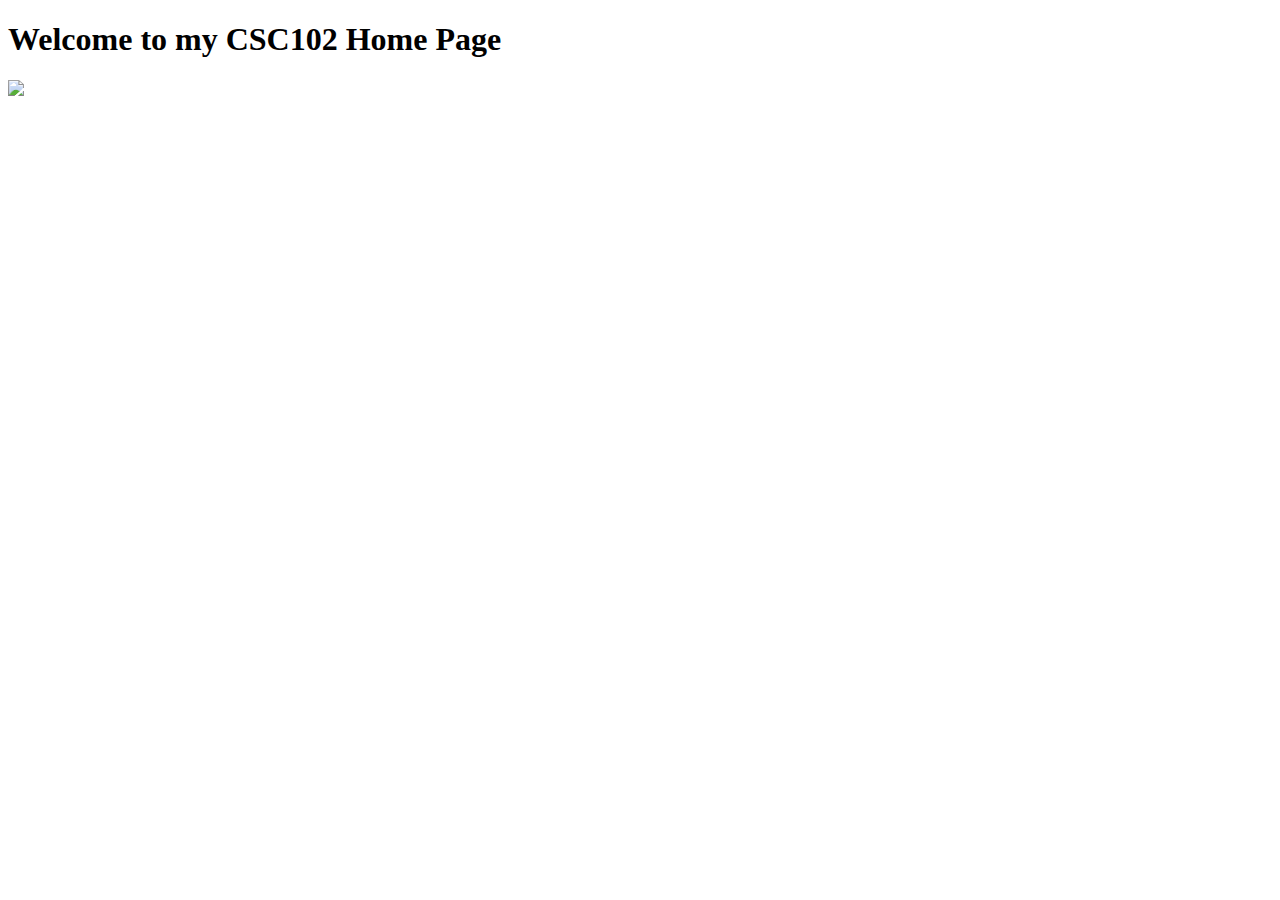
==== index.html @ 6ed0157c "Add files via upload" ====
<!-- Kerri, 9/13/2024 -->
 <!-- DOCTYPE this is the first tag on the page and it tells the browser that this is a HTML5 page -->
 <!DOCTYPE html> 
<!-- the html tag goes next -->
 <html>
   <!-- the head section has info for the browser ans search engine -->
   <head>
     <title>CSC102 Home Page</title>
   </head>

   <!-- the body section holds the text and images that we wnat to show tot he user -->
   <body>
      <h1>Welcome to my CSC102 Home Page</h1>
      <!-- p is paragraph tag; has spacing around it by default -->
       <p>
         <!-- img is hte image tag -->
         <img id="memeImage" src="harry potter meme.jpg">
       </p>
   </body>
 </html>
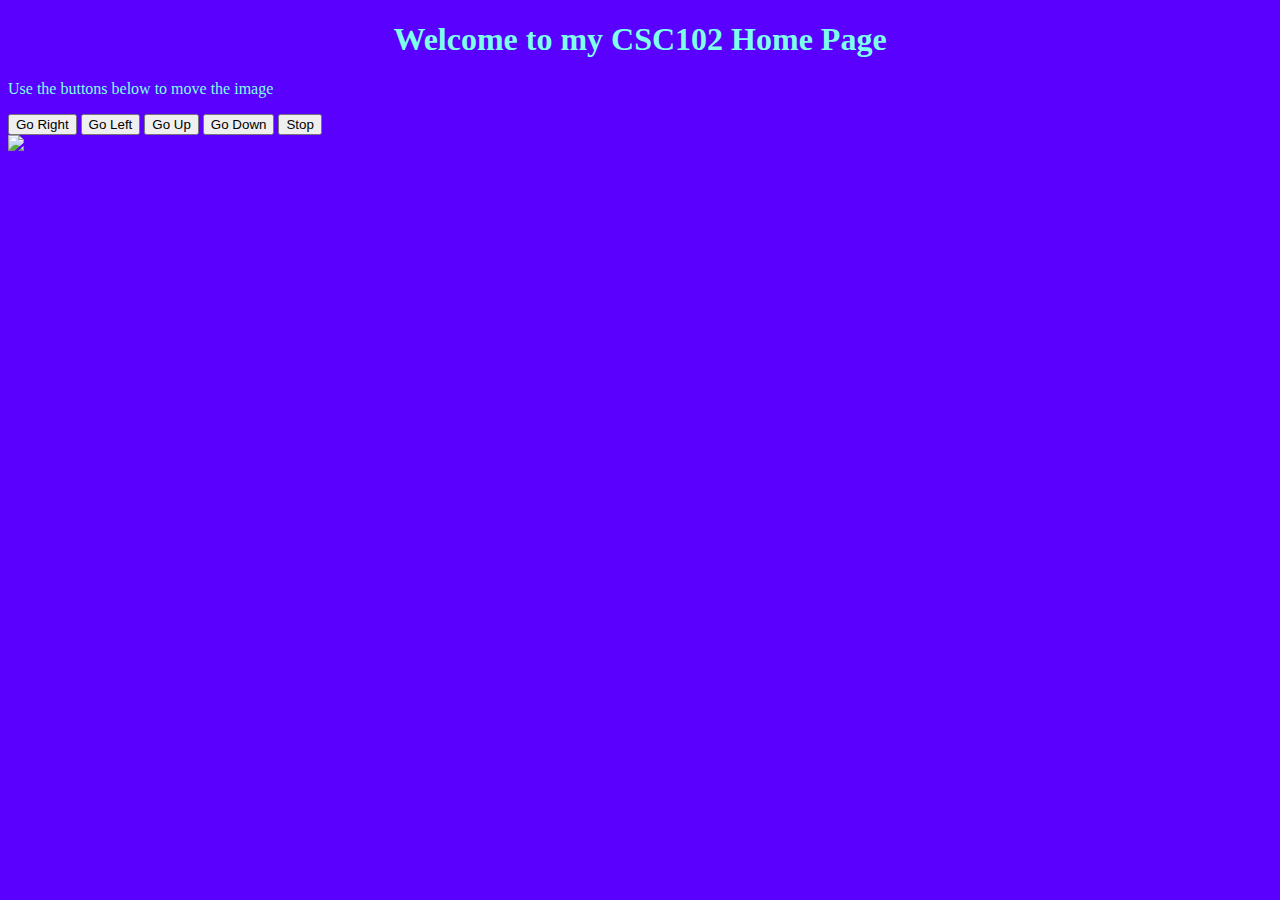
==== commit 19554fab: "Add files via upload" ====
--- a/index.html
+++ b/index.html
@@ -6,15 +6,25 @@
    <!-- the head section has info for the browser ans search engine -->
    <head>
      <title>CSC102 Home Page</title>
+     <!-- add link to our css file -->
+      <link rel="stylesheet" href="main.css">
+      
    </head>
 
    <!-- the body section holds the text and images that we wnat to show tot he user -->
    <body>
       <h1>Welcome to my CSC102 Home Page</h1>
       <!-- p is paragraph tag; has spacing around it by default -->
-       <p>
-         <!-- img is hte image tag -->
-         <img id="memeImage" src="harry potter meme.jpg">
-       </p>
+      <p>Use the buttons below to move the image</p>
+      <button onclick="startMove('right')">Go Right</button>
+      <button onclick="startMove('left')">Go Left</button>
+      <button onclick="startMove('up')">Go Up</button>
+      <button onclick="startMove('down')">Go Down</button>
+      <button onclick="stopMove()">Stop</button>
+       <div id="container">
+        <!-- img is the image tag -->
+        <img id="memeImage" src="harry potter meme.jpg"/>
+       </div>
+       <script src="MoveImage.js"></script>
    </body>
  </html>--- a/main.css
+++ b/main.css
@@ -0,0 +1,36 @@
+/*
+declaration block:
+
+selector{
+    property;
+    property2;
+    property3;
+}
+*/
+
+body{
+    background-color: rgb(89, 0, 255);
+    color: rgb(127, 255, 234);
+}
+
+nav{
+    height: 600px;
+    width: 200px;
+    float: left;
+    padding: 5px;
+    line-height: 30px;
+}
+
+footer{
+    text-align: center;
+    margin-right: 200px;
+}
+
+#memeImage{
+    margin-right: 200px;
+    width: 400px;
+}
+
+h1{
+    text-align: center;
+}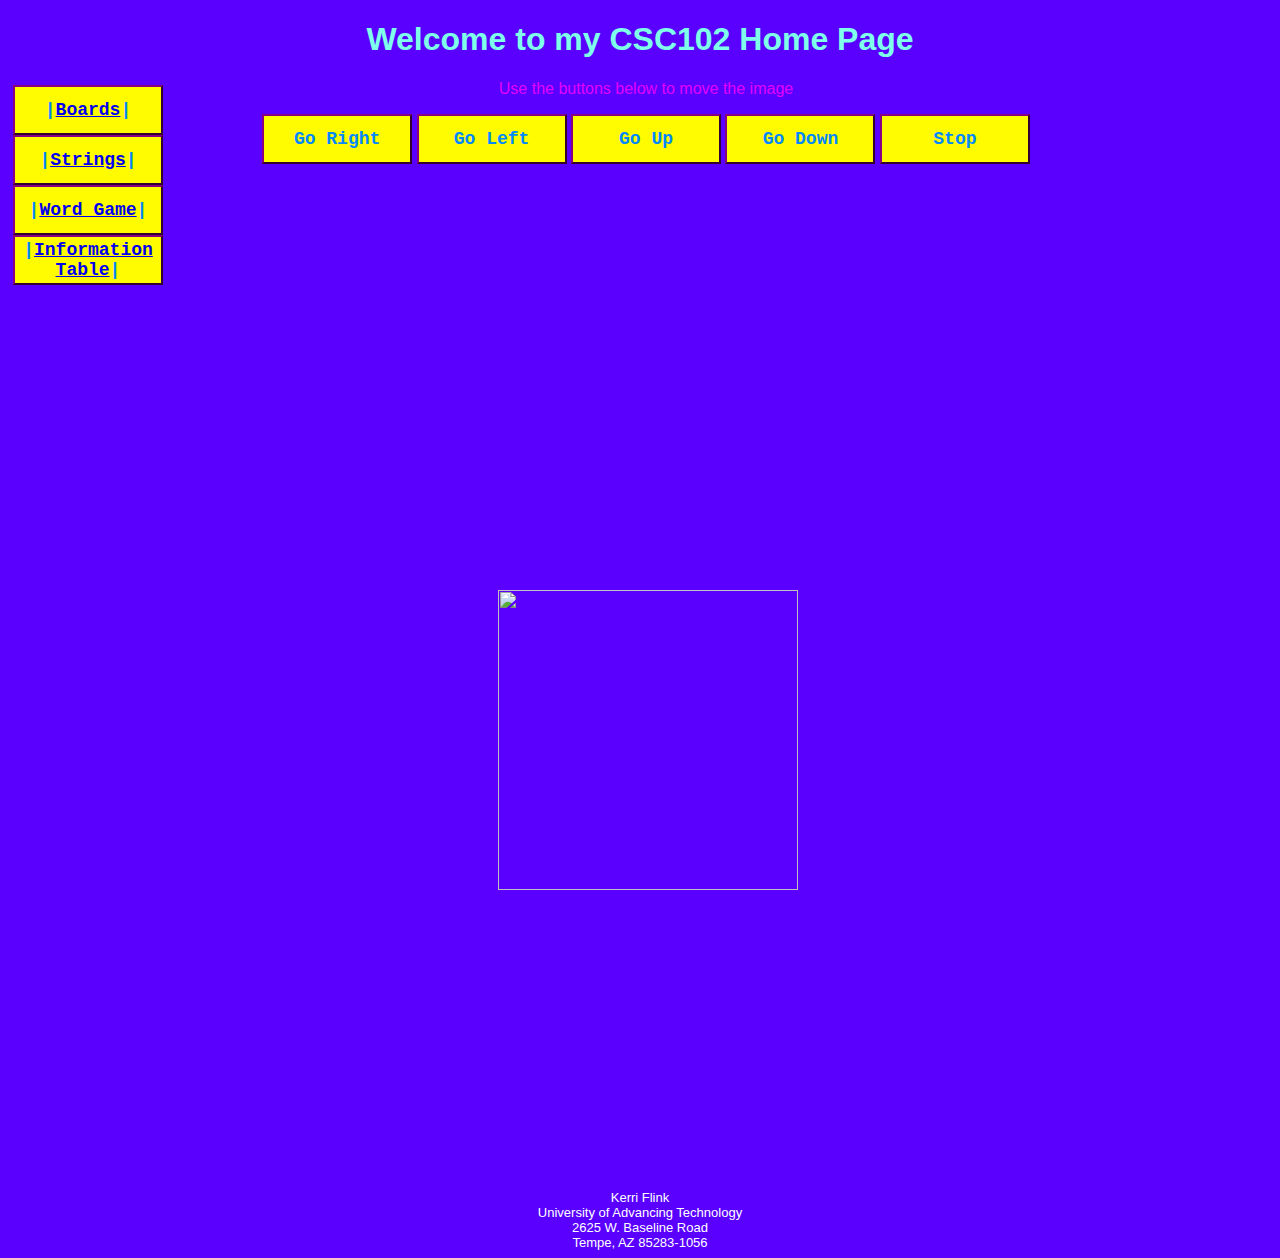
==== commit 5e205837: "Add files via upload" ====
--- a/index.html
+++ b/index.html
@@ -1,10 +1,12 @@
-<!-- Kerri, 9/13/2024 -->
+<!-- Kerri, 10/12/2024 -->
  <!-- DOCTYPE this is the first tag on the page and it tells the browser that this is a HTML5 page -->
  <!DOCTYPE html> 
 <!-- the html tag goes next -->
  <html>
    <!-- the head section has info for the browser ans search engine -->
    <head>
+    <meta charset="UTF-8">
+    <meta name="viewport" content="width=device-width, initial-scale=1.0">
      <title>CSC102 Home Page</title>
      <!-- add link to our css file -->
       <link rel="stylesheet" href="main.css">
@@ -13,7 +15,13 @@
 
    <!-- the body section holds the text and images that we wnat to show tot he user -->
    <body>
-      <h1>Welcome to my CSC102 Home Page</h1>
+      <header><h1>Welcome to my CSC102 Home Page</h1></header>
+      <h2><nav id="mynav">
+      <button>|<a href="file:///C:/Users/Kerri/Documents/CSC102/Class/boards.html">Boards</a>|</button>
+      <button>|<a href="file:///C:/Users/Kerri/Documents/CSC102/Class/strings.html">Strings</a>|</button>
+      <button>|<a href="file:///C:/Users/Kerri/Documents/CSC102/Class/game.html">Word Game</a>|</button>
+      <button>|<a href="file:///C:/Users/Kerri/Documents/CSC102/Class/table_page.html">Information Table</a>|</button>
+    </nav></h2>
       <!-- p is paragraph tag; has spacing around it by default -->
       <p>Use the buttons below to move the image</p>
       <button onclick="startMove('right')">Go Right</button>
@@ -26,5 +34,11 @@
         <img id="memeImage" src="harry potter meme.jpg"/>
        </div>
        <script src="MoveImage.js"></script>
+       <footer>
+        Kerri Flink<br>
+        University of Advancing Technology<br>
+        2625 W. Baseline Road<br>
+        Tempe, AZ 85283-1056<br>
+       </footer>
    </body>
  </html>--- a/main.css
+++ b/main.css
@@ -4,33 +4,65 @@
 selector{
     property;
     property2;
-    property3;
 }
 */
 
 body{
+    text-align: center;
     background-color: rgb(89, 0, 255);
     color: rgb(127, 255, 234);
+    font-family: 'Trebuchet MS', 'Lucida Sans Unicode', 'Lucida Grande', 'Lucida Sans', Arial, sans-serif;
 }
 
 nav{
-    height: 600px;
-    width: 200px;
+    height: 200px;
+    width: 2px;
     float: left;
     padding: 5px;
     line-height: 30px;
 }
 
+P{
+    text-align: center;
+    font-family: Arial, Helvetica, sans-serif;
+    color: rgb(225, 0, 255);
+    font-weight: 300;
+}
+
 footer{
     text-align: center;
-    margin-right: 200px;
+    font-size: small;
+    font-style: inherit;
+    font-family: Arial, Helvetica, sans-serif;
+    color: rgb(255, 255, 255);
+}
+#container{
+    width: 100vw;
+    height: 100vh;
+    display: flex;
+    justify-content: center;
+    align-items: center;
+    overflow: hidden;
+    position: relative;
 }
 
 #memeImage{
-    margin-right: 200px;
-    width: 400px;
+    position: absolute;
+    height: 300px;
+    width: 300px;
 }
 
 h1{
     text-align: center;
-}+}
+
+button{
+    background-color: rgb(255, 251, 0);
+    color: rgb(0, 136, 255);
+    border-color: rgb(136, 0, 129);
+    font-family: 'Courier New', Courier, monospace;
+    font-weight: 600;
+    font-size: large;
+    height: 50px;
+    width: 150px;
+}
